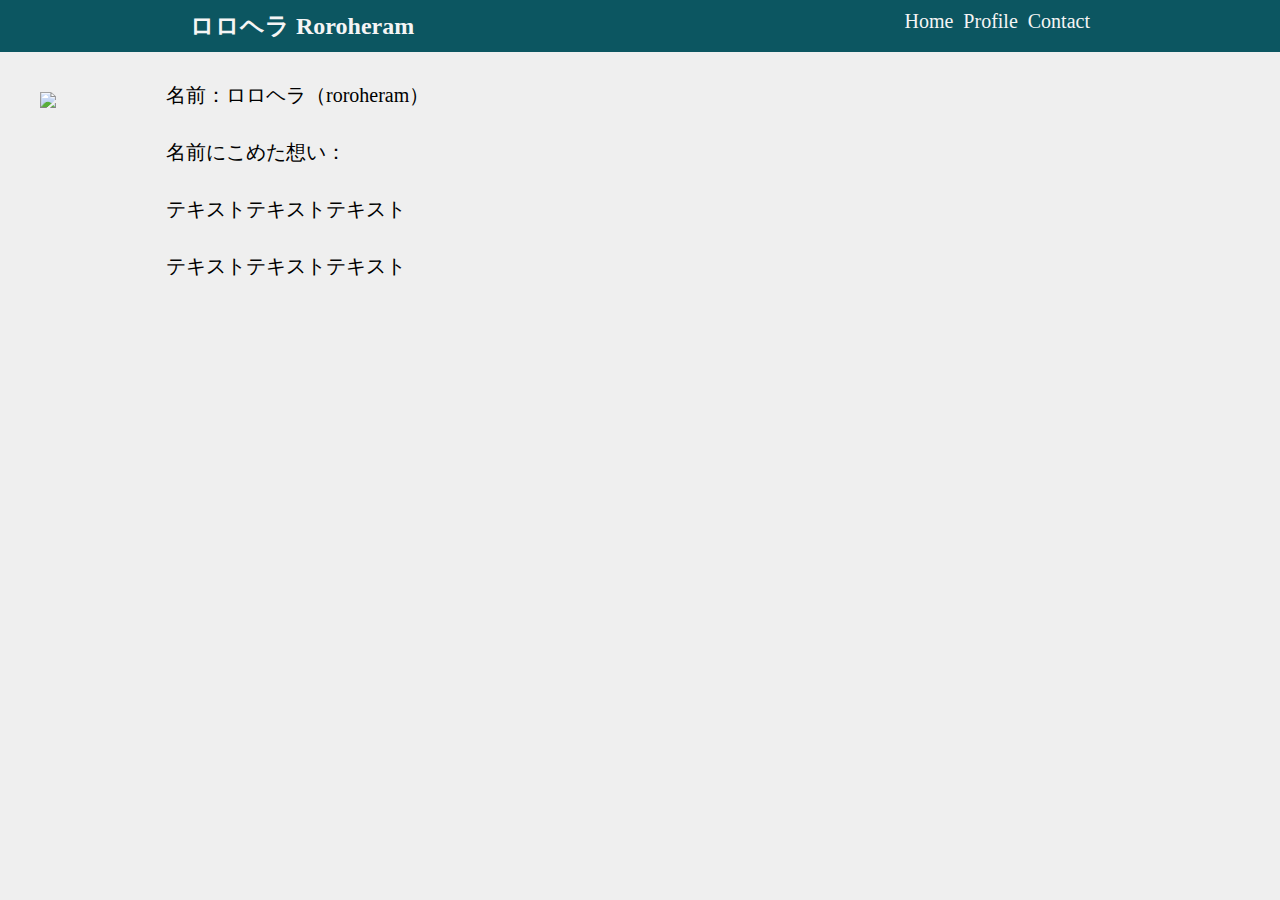
==== 練習HP.html @ 6be9ab84 "Add files via upload" ====
<!DOCTYPE html>
<html lang="ja">
    <head>
        <title>Profile</title>
        <meta charset="utf-8" />
        <meta name="viewport" content="width=device-width, initial-scale=1" />
        <link rel="stylesheet" href="./style_練習HP.css">
    </head>
    <body> 
        <header>
            <div class="header-nav">
                <div class="header-nav-left">
                    <a><h1>ロロヘラ Roroheram</h1></a>
                </div>
                <div class="header-nav-right">
                    <a href="#">Home</a>
                    <a href="#">Profile</a>
                    <a href="#">Contact</a>
                </div>
                
            </div>
        </header>
       <div class="profile-main">
            <section class="profile-image">
                <img src="C:\Users\nishi\OneDrive\画像\rorohera_1.jpg" >
            </section>
            <section class="p-p">
                <div class="profile-text">
                 <ul>
                    <li>名前：ロロヘラ（roroheram）</li>
                    <li>名前にこめた想い：</li>
                    <li>テキストテキストテキスト</li>
                    <li>テキストテキストテキスト</li>
                 </ul>
                </div>
                <div class="portfolio">
                    <iframe width="400" height="225" src="https://www.youtube.com/embed/2cDxXlcxR_U" title="美しく燃える森／東京スカパラダイスオーケストラ" frameborder="0" allow="accelerometer; autoplay; clipboard-write; encrypted-media; gyroscope; picture-in-picture; web-share" allowfullscreen></iframe>                
                </div>
            </section>
            
       </div>

    </body>
</html>
---- style_練習HP.css ----
/*--共通部分--*/
body{
    margin: 0;
    background-color: #efefef;
}

h1{
    color:whitesmoke;
    margin: 0;
    font-size: 24px;
}

a{
    color: whitesmoke;
    text-decoration: none;
}

a:hover{
    opacity: 0.5;
}

li{
    list-style: none;
    margin: 30px;
}
/*--header--*/
header{
    background: #0c5661;
    color: white;
    position: sticky;
    top: 0;
    z-index: 100;
}

.header-nav{
    display: flex;
    position: sticky;
    justify-content: space-between;
    width: 900px;
    margin: 0 auto;
    padding: 10px 0;
}

.header-nav-left{
    display: flex;
}

.header-nav-right{
    display: flex;
    justify-content: space-between;
    font-size: 20px;
    gap: 10px;
    padding-left: 0;
}

/*--profile--*/
.profile-main{
    display: flex;
    
}

.profile-image{
    margin: 40px;
}

.profile-text{
    font-size: 20px;
}

/*--p&p--*/
.p-p{
    display: flex;
    flex-direction: column;
    justify-content:space-around;
}

/*--portfolio--*/
.portfolio{
    margin-left: 40px;
}
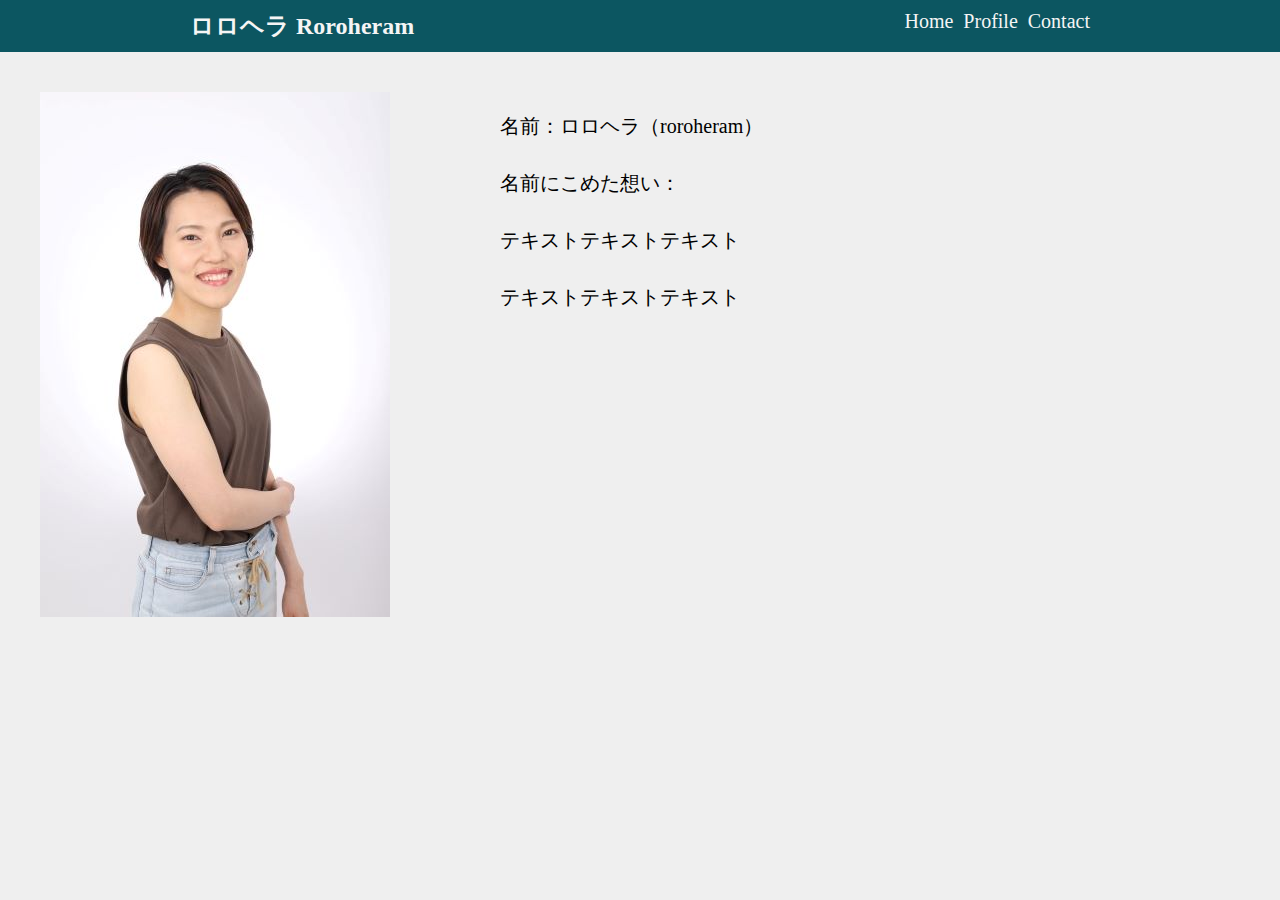
==== commit a180246d: "Update 練習HP.html" ====
--- a/練習HP.html
+++ b/練習HP.html
@@ -4,7 +4,7 @@
         <title>Profile</title>
         <meta charset="utf-8" />
         <meta name="viewport" content="width=device-width, initial-scale=1" />
-        <link rel="stylesheet" href="./style_練習HP.css">
+        <link rel="stylesheet" href="https://roroheram-po24.github.io/roroheram_hp/style_練習HP.css">
     </head>
     <body> 
         <header>
@@ -22,7 +22,7 @@
         </header>
        <div class="profile-main">
             <section class="profile-image">
-                <img src="C:\Users\nishi\OneDrive\画像\rorohera_1.jpg" >
+                <img src="rorohera_1.jpg" >
             </section>
             <section class="p-p">
                 <div class="profile-text">
@@ -41,4 +41,4 @@
        </div>
 
     </body>
-</html>+</html>
